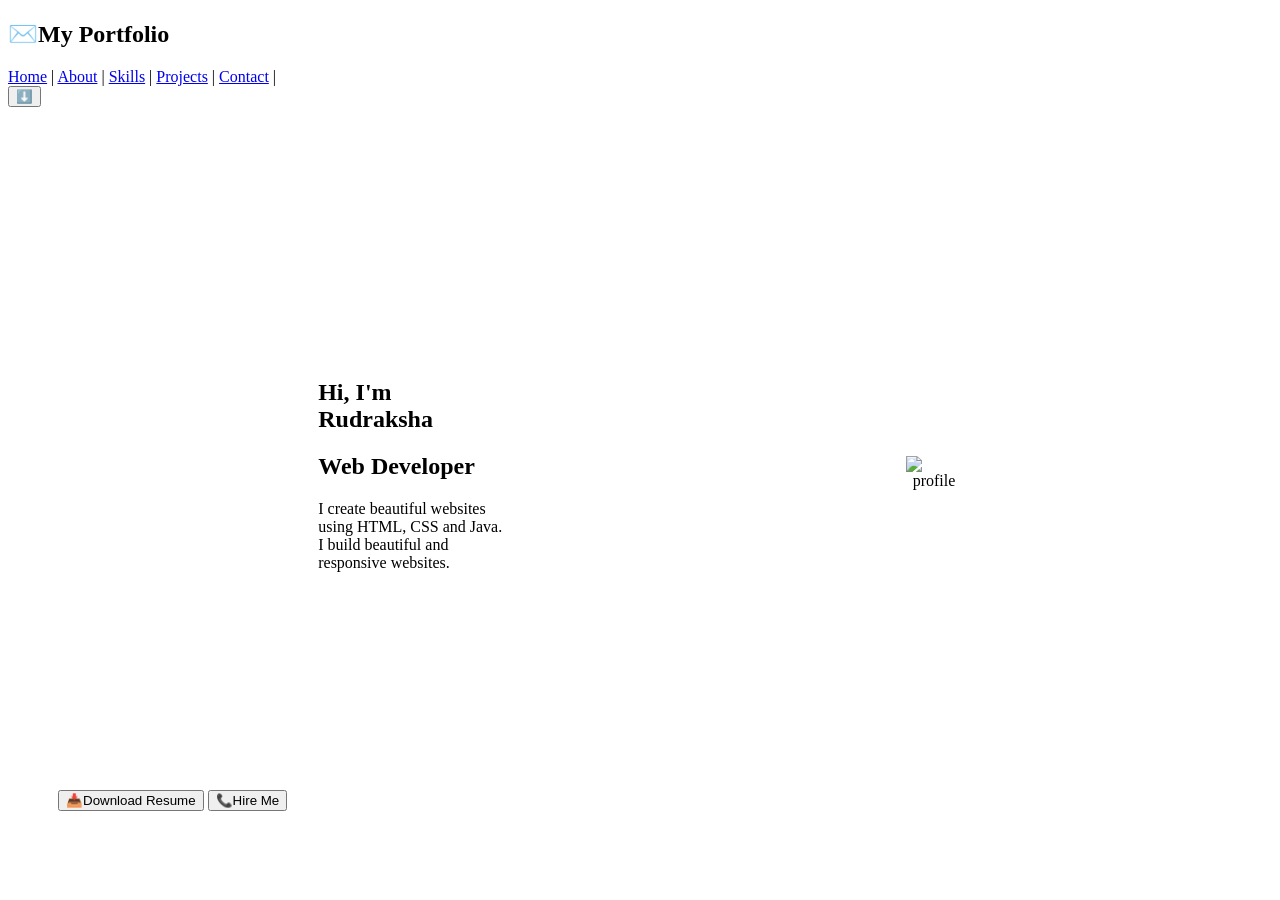
==== home.html @ 368216f6 "Create initial home.html for portfolio site" ====
<!DOCTYPE html>
<html>
    <head>
         <meta name="viewport" content="width=device-width, initial-scale=1.0">
    <title>Home</title>
<link rel="stylesheet" href="portfolio.css">
</head>
<body>
 
 <header>
        <nav>
            <h1 class="Portfolio">✉️My Portfolio</h1>
            <div class="items" margin="190px";>
                <a href="home.html">Home</a>  |
                <a href="About.html">About</a>  |
                <a href="skills.html">Skills</a>  |
                <a href="Projects.html">Projects</a>  |
                <a href="contact.html">Contact</a>  |
            </div>
            
            <button class="btn">⬇️</button>
        </nav>
    </header>

 <section id="home">
    <div style="margin: 50px">
        <table width="90%" height="300" cellpadding="200" align="center">
            <tr>
               
                <td width="50%" valign="down">
                    <h1>Hi, I'm Rudraksha</h1>
                    <h2>Web Developer</h2>
                    <p>I create beautiful websites<br>
                    using HTML, CSS and Java.<br>
                    I build beautiful and responsive websites.</p>
                </td>

               
                <td width="10%" align="center" valign="middle">
                    <img src="profile.jpg.jpeg" alt="profile" width="250" height="250">
                </td>
            </tr>
        </table>
        <button class="btn">📥Download Resume</button>
       <a href="mailto:rudrakshasalunke035@gmail.com">
       <button class="btn">📞Hire Me</button></a>
    </section>

    </body>
    </html>
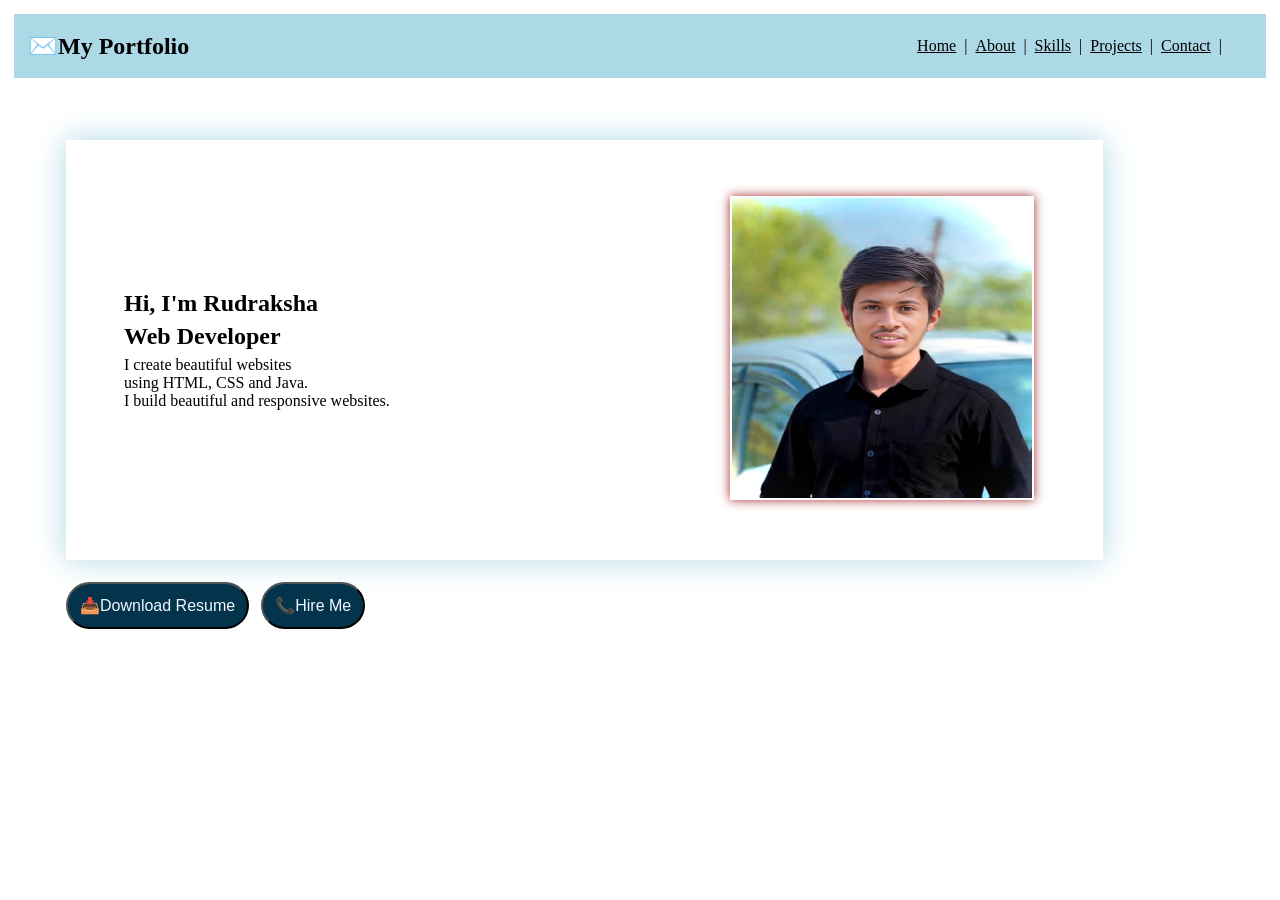
==== commit 9ed87e66: "Update home.html" ====
--- a/home.html
+++ b/home.html
@@ -17,8 +17,6 @@
                 <a href="Projects.html">Projects</a>  |
                 <a href="contact.html">Contact</a>  |
             </div>
-            
-            <button class="btn">⬇️</button>
         </nav>
     </header>
 
--- a/portfolio.css
+++ b/portfolio.css
@@ -0,0 +1,67 @@
+*{
+    margin: 2px;
+    padding: 2px;
+    color: black;
+}
+nav{
+    height: 60px;
+    background-color: lightblue;
+    justify-content: space-between;
+    display: flex;
+    align-items: center;
+   
+}
+.navbar a:hover{
+    transition: 4ms;
+    transform: hover 3.0s;
+    color: whitesmoke;
+    
+}
+.Portfolio{
+    margin-left: 10px;
+}
+.items{
+    margin-left: 40px;
+    margin-right: 40px;
+    text-decoration: none;
+    color: black;
+}
+button{
+    margin-top: 20px;
+    padding: 12px;
+background-color: #04344c;
+color: aliceblue;
+font-size: 16px;
+border-radius: 60px;
+cursor: pointer;
+transition: 4ms;
+transform: hover 1.9s;
+}
+.btn:hover{
+    transform: scale(1.1);
+    box-shadow: 0 0 7px brown;
+}
+img{
+    width:300px; 
+    height: 300px;
+   box-shadow: 0 0 10px brown;
+   transform: hover 10.9s;
+}
+table{
+    box-shadow: 0 0 30px lightblue;
+    background-color:none;
+    padding:50px;
+}
+body{
+    scroll-behavior: smooth;
+}
+form{
+    border-radius: 20px;
+}
+.contact-form input, .contact-form textarea{
+    border-radius: 10px;
+    padding: 10px;
+    border: 2px solid #ccc;
+    border-color: black;
+}
+
